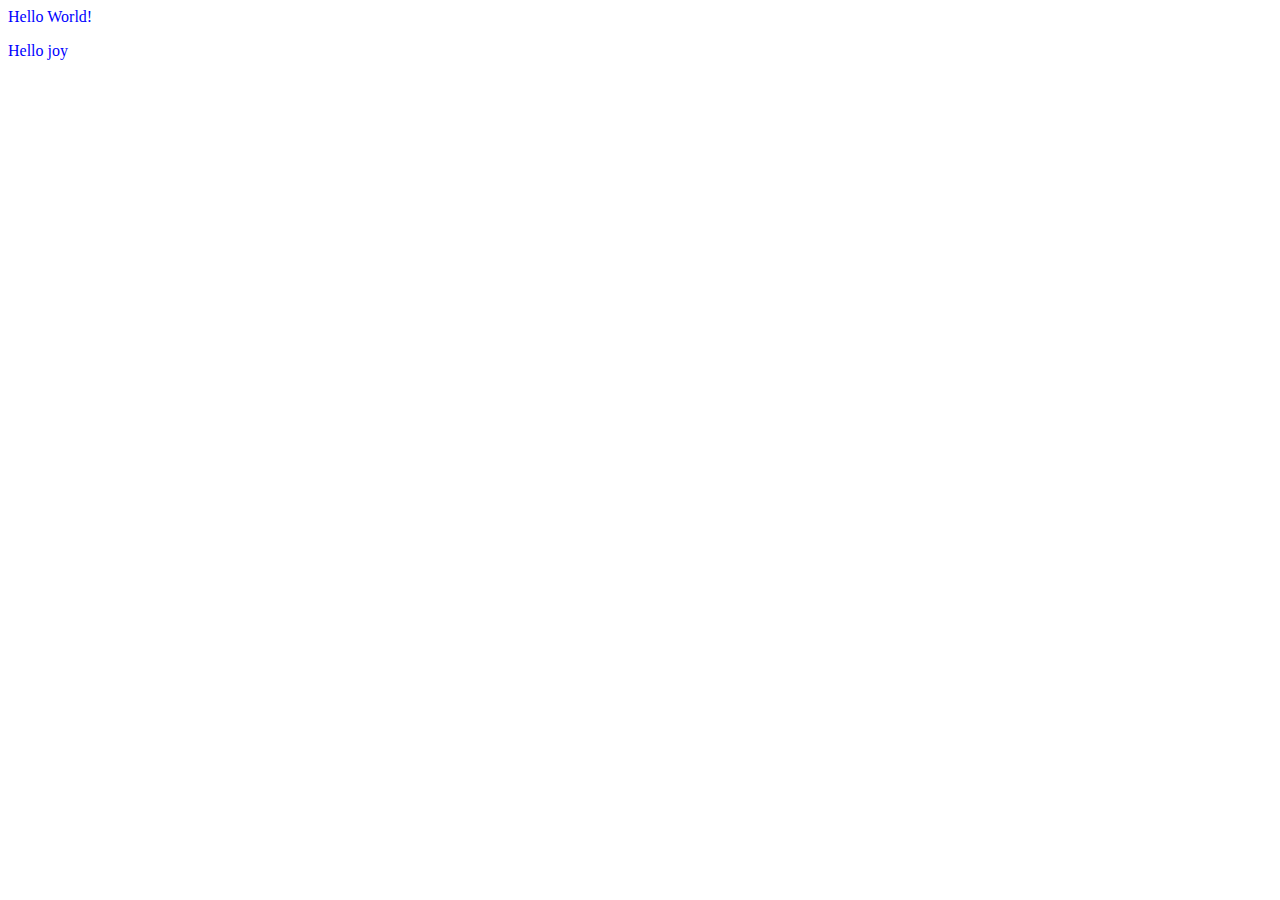
==== multiple.html @ e25c75c1 "Basic done" ====
<html>

<head>
  <style>
/*     
     Proirity of style 

    Inline styles - Example: <h1 style="color: pink;">
    IDs - Example: #navbar Classes,pseudo-classes,
    attribute selectors - Example: .test,:hover,[href] 
    Elements and pseudo-elements - Example: h1, */



    :before .test {
      color: green;
    }

    #demo {
      color: blue;
    }

    #demo1 {
      color: blue;
    }

    p {
      color: red;
    }
  </style>
</head>

<body>

  <p id="demo" class="test">Hello World!</p>
  <p class="test" id="demo1">Hello joy </p>

  </a>
</body>

</html>
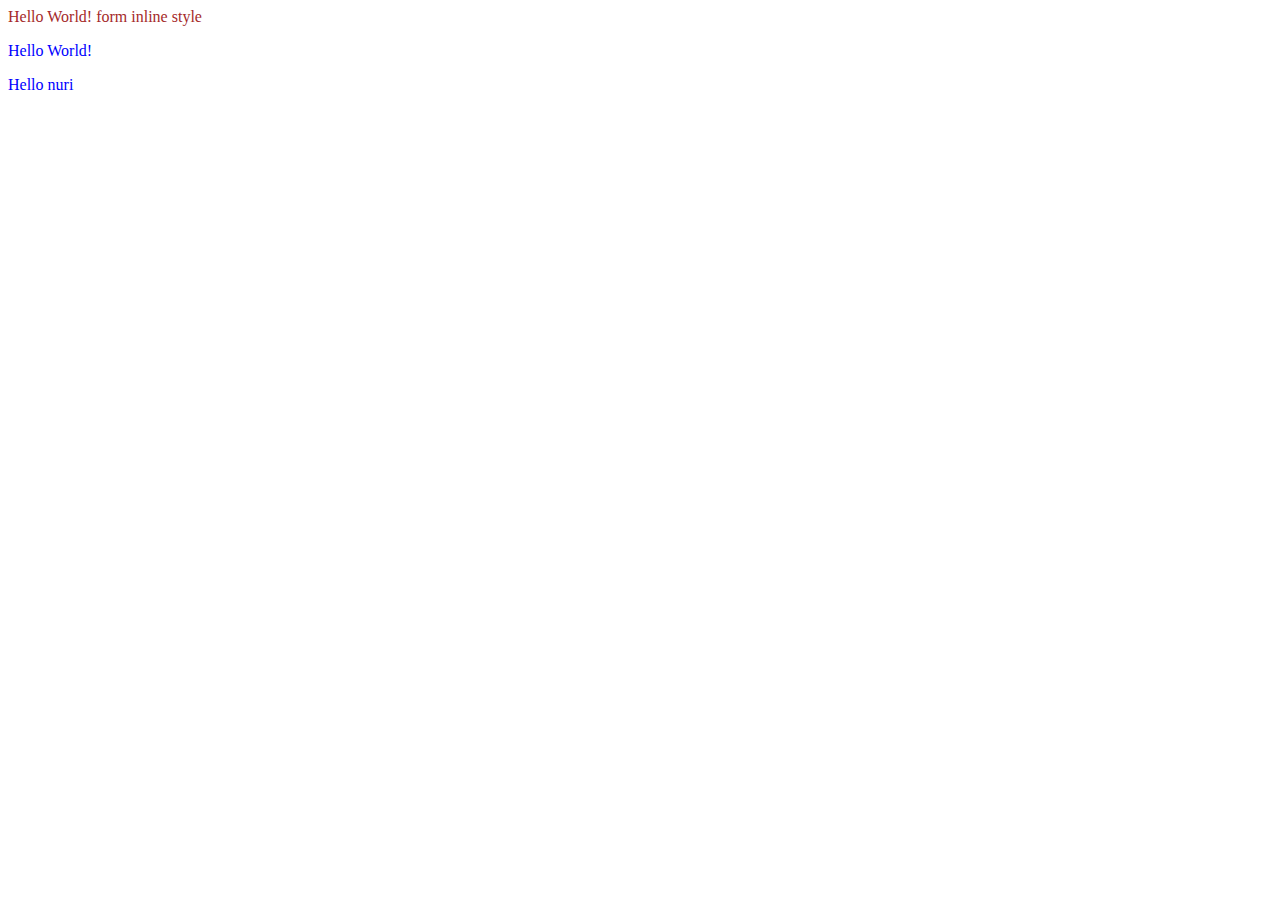
==== commit 0414ba2a: "Flex & grid update" ====
--- a/multiple.html
+++ b/multiple.html
@@ -3,13 +3,12 @@
 <head>
   <style>
 /*     
-     Proirity of style 
+     Proirity of style  => Inline style => ID => atrribute => elements 
 
     Inline styles - Example: <h1 style="color: pink;">
     IDs - Example: #navbar Classes,pseudo-classes,
     attribute selectors - Example: .test,:hover,[href] 
     Elements and pseudo-elements - Example: h1, */
-
 
 
     :before .test {
@@ -27,15 +26,21 @@
     p {
       color: red;
     }
+
+    .test{
+      color: black;
+    }
+
   </style>
 </head>
 
 <body>
 
-  <p id="demo" class="test">Hello World!</p>
-  <p class="test" id="demo1">Hello joy </p>
+  <p id="demo" class="test " style="color:brown">Hello World! form inline style</p>
+  <p id="demo" class="test ">Hello World!</p>
+  <p class="test" id="demo1">Hello nuri </p>
 
   </a>
 </body>
 
-</html>+</html>
